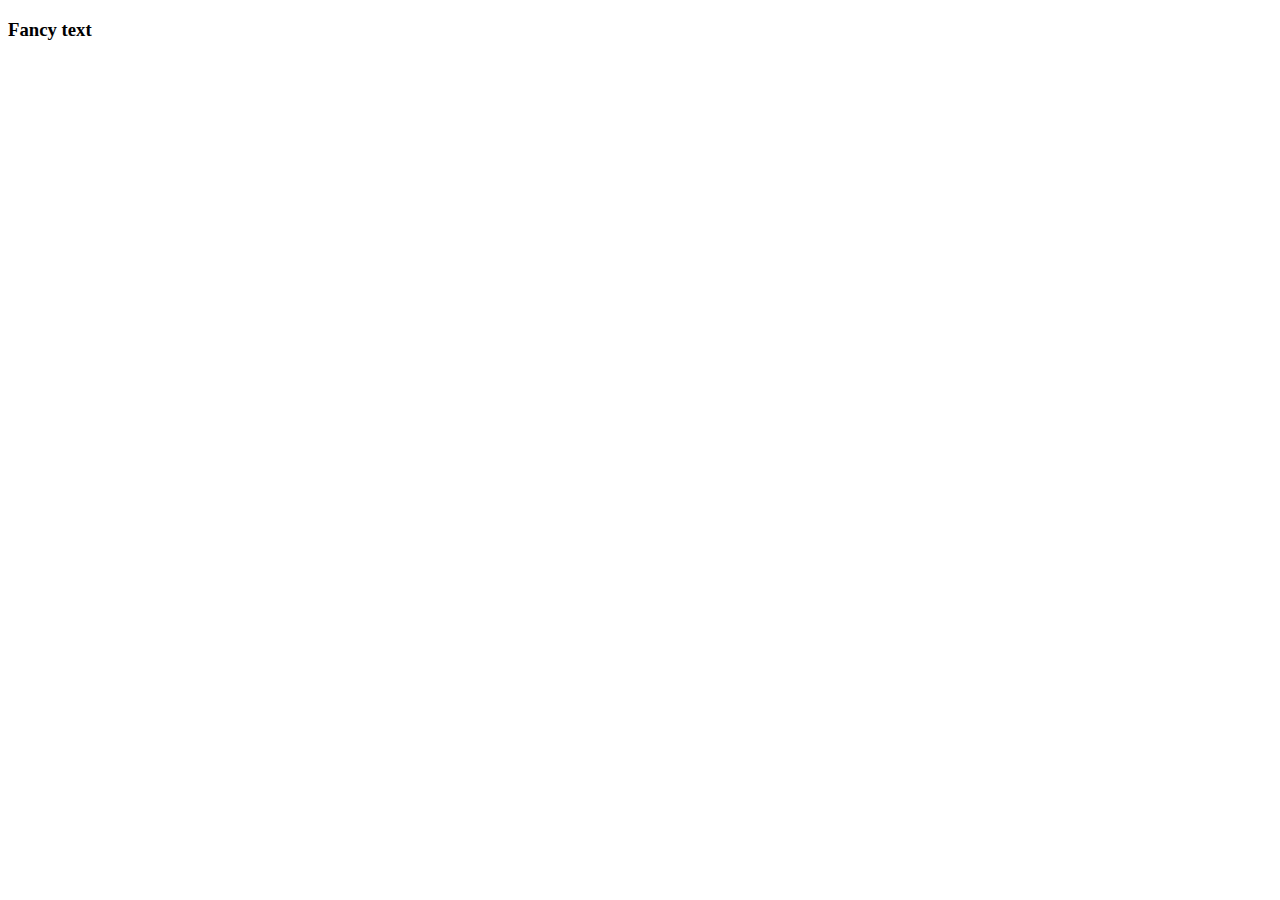
==== index.html @ e1d2f9f3 "added index html file" ====
<!DOCTYPE html>
<html lang="en">
<head>
    <meta charset="UTF-8">
    <meta name="viewport" content="width=device-width, initial-scale=1.0">
    <title>Document</title>
</head>
<body>
    <h3>Fancy text</h3>
</body>
</html>
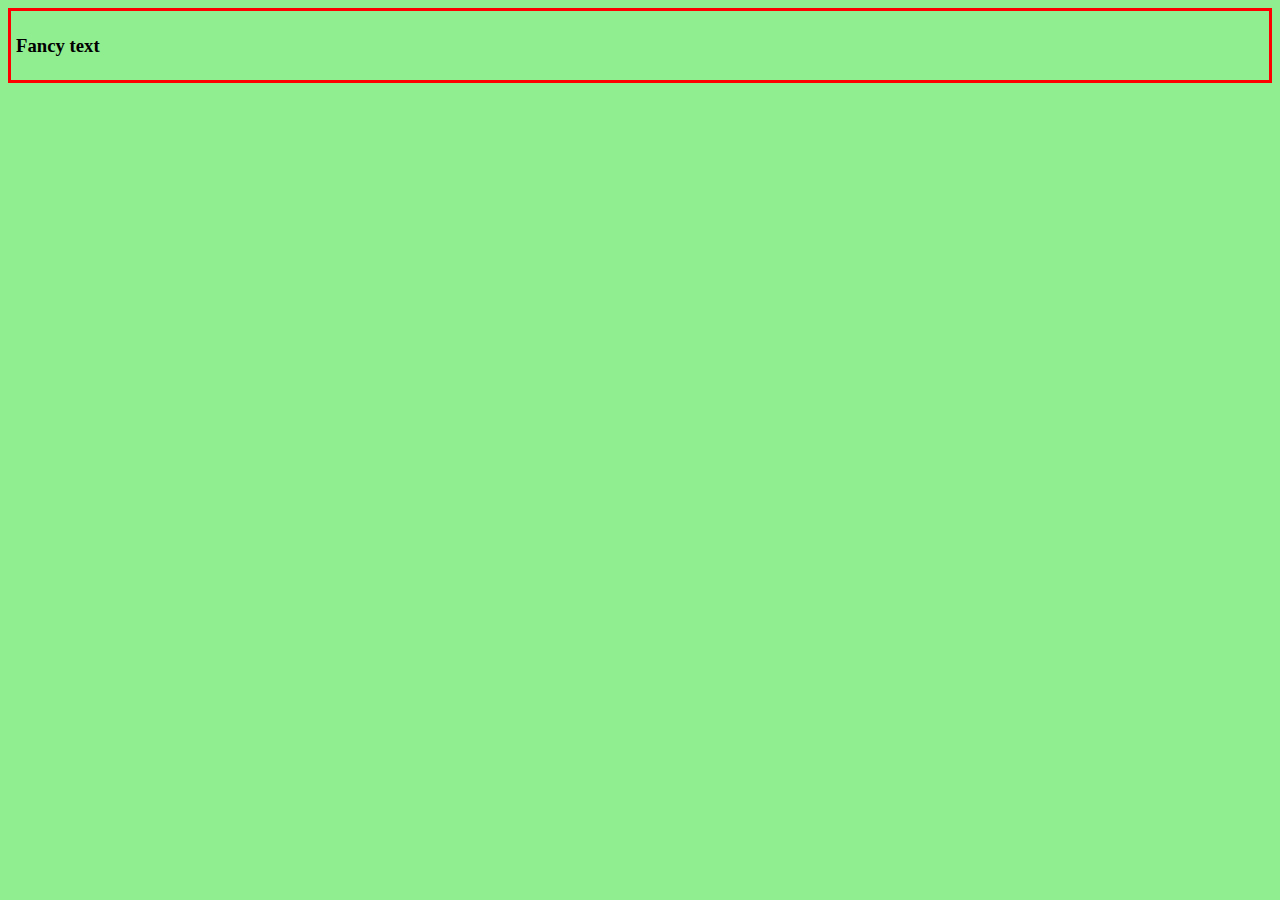
==== commit fdc65f28: "Added css file" ====
--- a/index.html
+++ b/index.html
@@ -4,6 +4,7 @@
     <meta charset="UTF-8">
     <meta name="viewport" content="width=device-width, initial-scale=1.0">
     <title>Document</title>
+    <link rel="stylesheet" href="style.css">
 </head>
 <body>
     <h3>Fancy text</h3>
--- a/style.css
+++ b/style.css
@@ -0,0 +1,6 @@
+body{
+    background-color: lightgreen;
+    font-family: Calibri;
+    padding: 5px;
+    border: 3px solid red;
+}